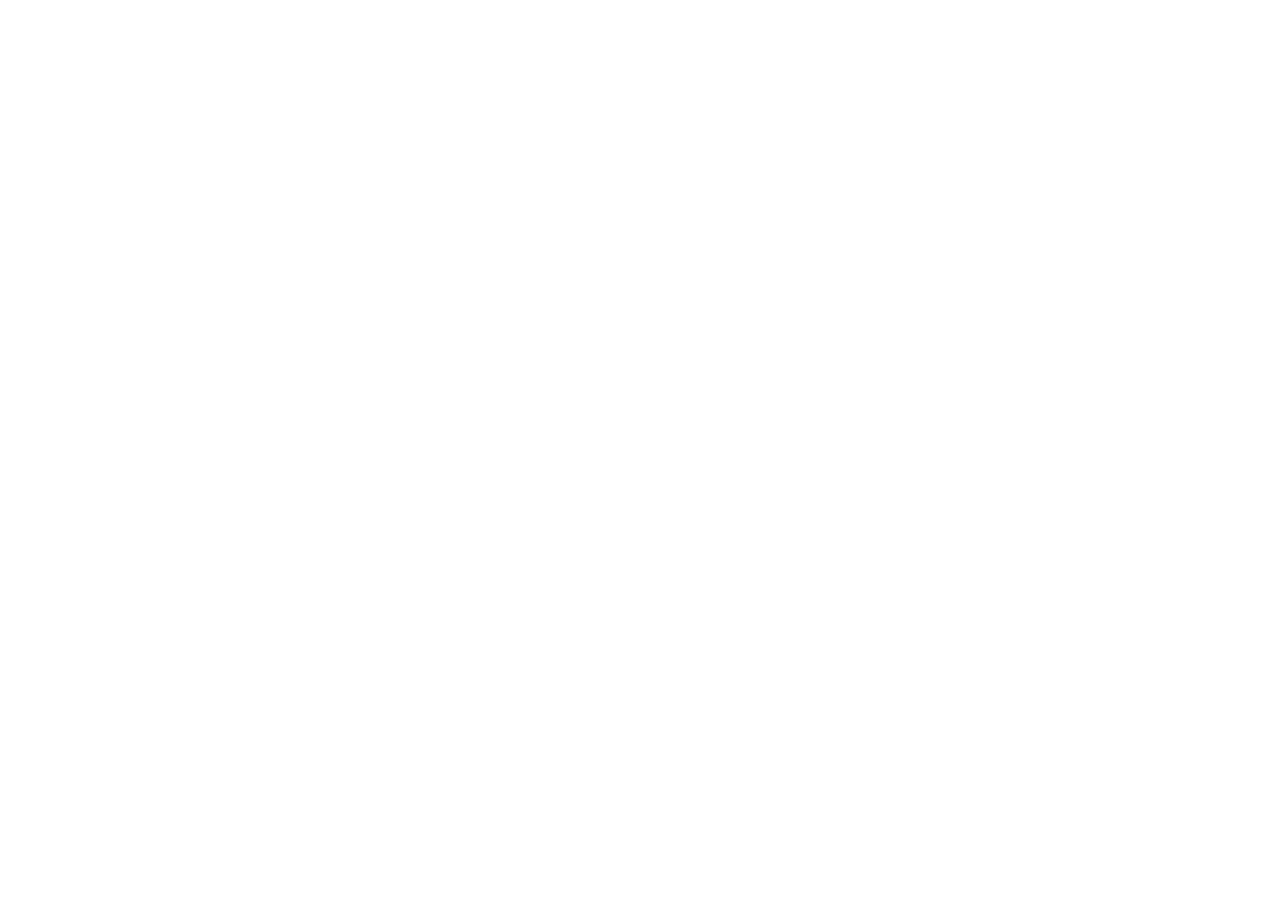
==== Unidad II/index.html @ bc4cc8bc "ini Unidad II" ====
<!DOCTYPE html>
<html lang="en">

<head>
    <meta charset="UTF-8">
    <meta name="viewport" content="width=device-width, initial-scale=1.0">
    <link rel="stylesheet" href="./assets/css/normalize.css">
    <link rel="stylesheet" href="./assets/css/style.css">

    <title>Unidad II</title>
</head>

<body>
    

    <script src="./assets/js/scripts.js"></script>
</body>

</html>
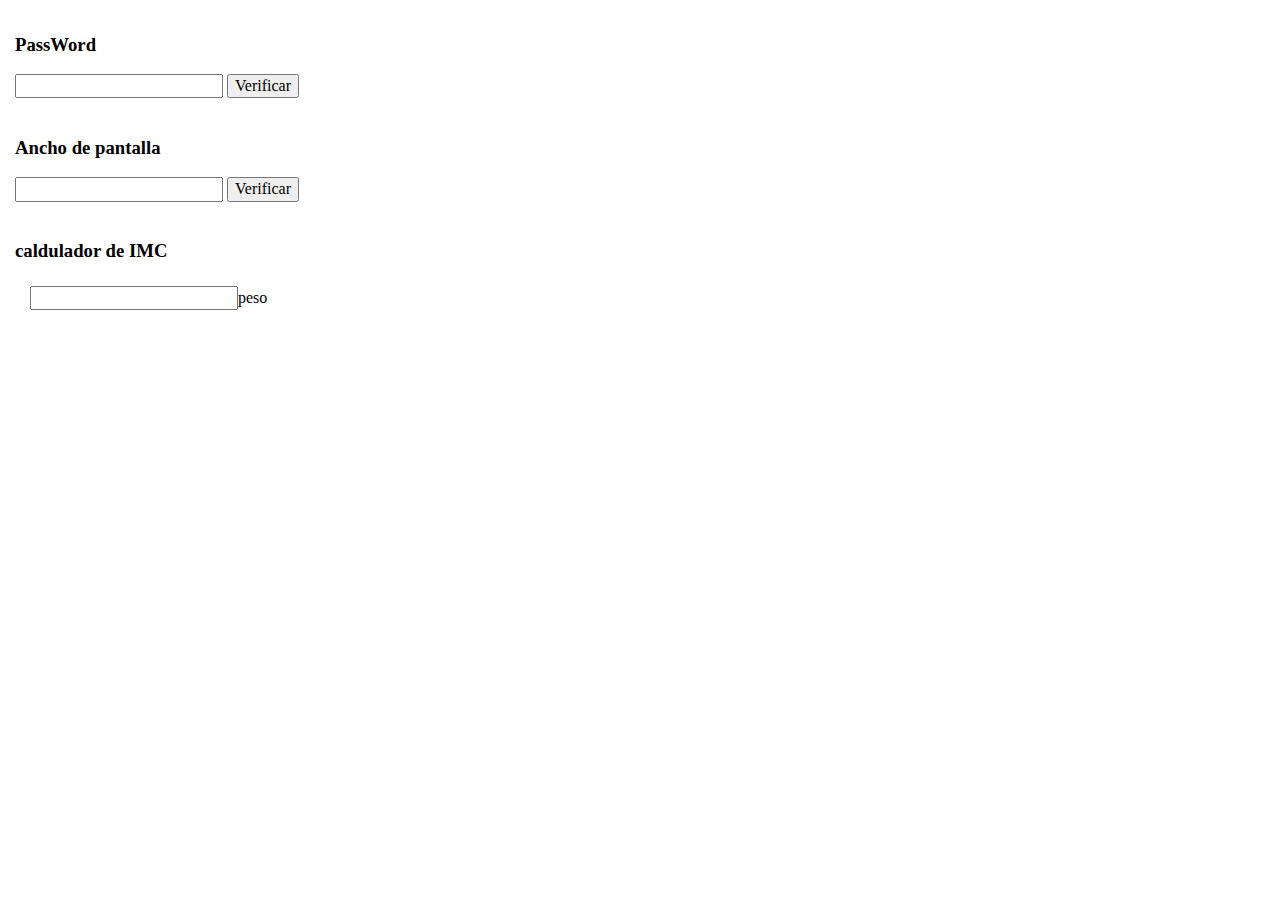
==== commit 7c0f6f36: "add guia de estudios" ====
--- a/Unidad II/index.html
+++ b/Unidad II/index.html
@@ -11,7 +11,26 @@
 </head>
 
 <body>
-    
+    <div>
+        <h3>PassWord</h3>
+        <p id="secret-result"></p>
+        <input id="input" type="text">
+        <button id="btn"> Verificar </button>
+    </div>
+
+    <div>
+        <h3>Ancho de pantalla</h3>
+        <input id="inAncho" type="text">
+        <button id="btnVer">Verificar</button>
+    </div>
+    <div>
+        <h3>caldulador de IMC</h3>
+        <div class="chiquito">
+            <input id="peso"><label>peso</label>
+        </div>
+    </div>
+
+
 
     <script src="./assets/js/scripts.js"></script>
 </body>
--- a/Unidad II/assets/css/style.css
+++ b/Unidad II/assets/css/style.css
@@ -0,0 +1,4 @@
+div {
+    margin: 10px;
+    padding: 5px;
+}